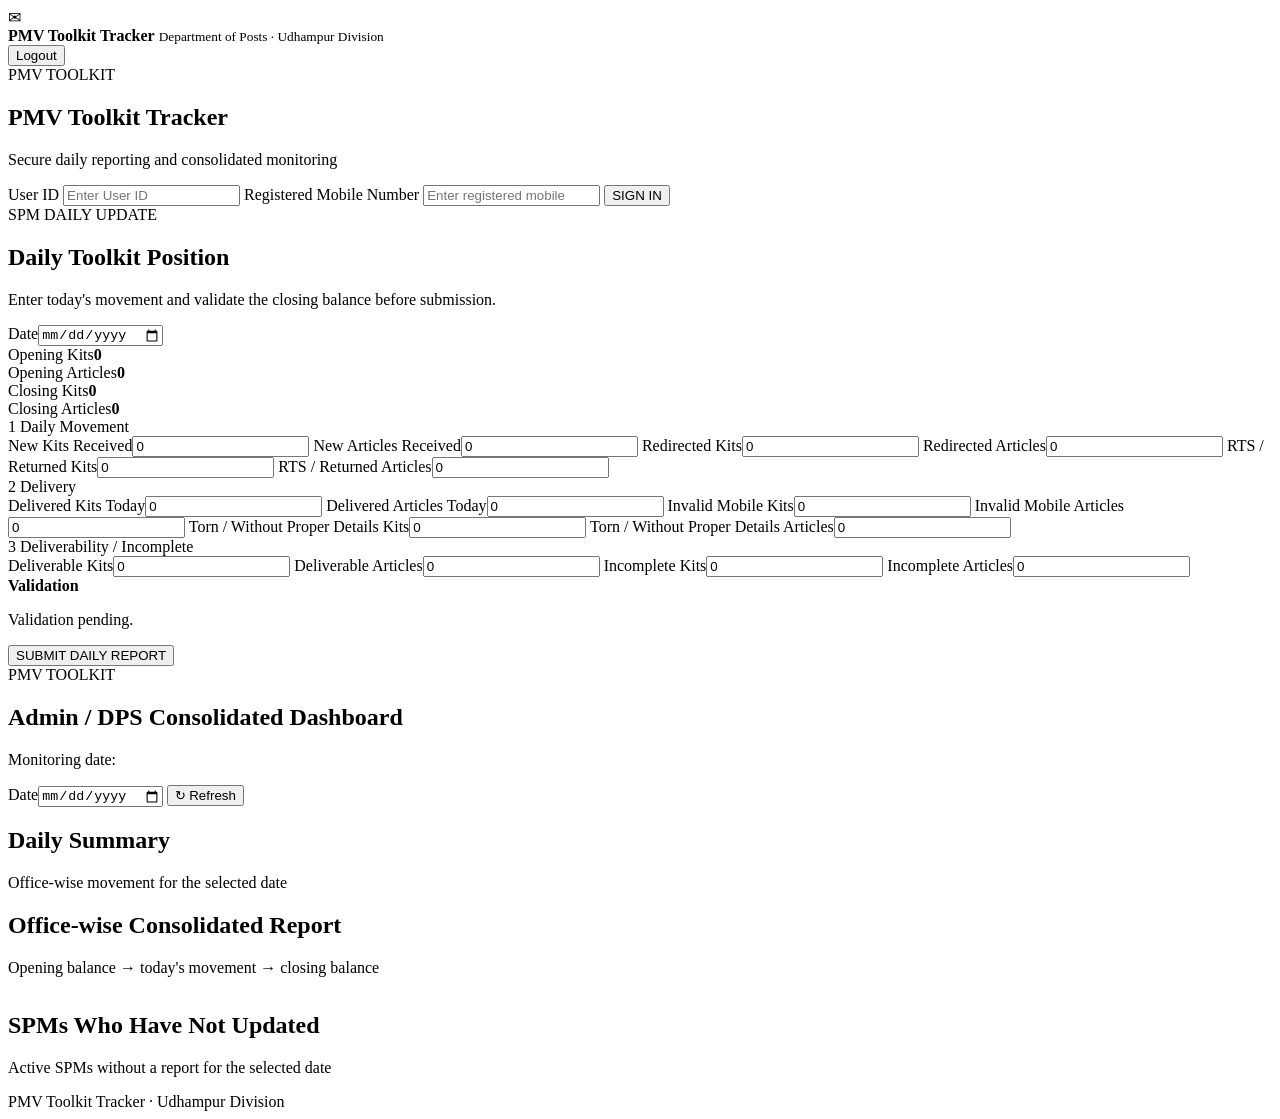
==== js/index.html @ 8f57a667 "Add files via upload" ====
<!doctype html>
<html lang="en">
<head>
  <meta charset="utf-8">
  <meta name="viewport" content="width=device-width,initial-scale=1,viewport-fit=cover">
  <meta name="theme-color" content="#0b466b">
  <title>PMV Toolkit Tracker</title>
  <link rel="stylesheet" href="styles.css">
</head>
<body>
<header class="topbar">
  <div class="brand">
    <div class="brand-mark">✉</div>
    <div>
      <strong>PMV Toolkit Tracker</strong>
      <small>Department of Posts · Udhampur Division</small>
    </div>
  </div>
  <div class="user-area">
    <span id="who"></span>
    <button id="logout" class="btn btn-light">Logout</button>
  </div>
</header>

<main class="container">

  <!-- LOGIN -->
  <section id="loginView" class="login-wrap">
    <div class="login-card">
      <div class="eyebrow">PMV TOOLKIT</div>
      <h1>PMV Toolkit Tracker</h1>
      <p class="muted">Secure daily reporting and consolidated monitoring</p>

      <label>User ID
        <input id="uid" autocomplete="username" inputmode="numeric" placeholder="Enter User ID">
      </label>

      <label>Registered Mobile Number
        <input id="mobile" type="tel" autocomplete="tel" inputmode="numeric" placeholder="Enter registered mobile">
      </label>

      <button id="login" class="btn btn-primary btn-wide">SIGN IN</button>
      <div id="msg" class="notice"></div>
    </div>
  </section>

  <!-- SPM -->
  <section id="spmView" class="hidden">
    <div class="page-head">
      <div>
        <div class="eyebrow">SPM DAILY UPDATE</div>
        <h1>Daily Toolkit Position</h1>
        <p class="muted">Enter today's movement and validate the closing balance before submission.</p>
      </div>
      <div class="date-box">
        <label>Date<input id="spm-date" type="date"></label>
      </div>
    </div>

    <div class="balance-strip">
      <div><span>Opening Kits</span><b id="openK">0</b></div>
      <div><span>Opening Articles</span><b id="openA">0</b></div>
      <div class="balance-close"><span>Closing Kits</span><b id="closeK">0</b></div>
      <div class="balance-close"><span>Closing Articles</span><b id="closeA">0</b></div>
    </div>

    <form id="spm-form">
      <div class="section-card">
        <div class="section-title"><span>1</span> Daily Movement</div>
        <div class="grid">
          <label>New Kits Received<input id="newKits" type="number" min="0" value="0"></label>
          <label>New Articles Received<input id="newArticles" type="number" min="0" value="0"></label>
          <label>Redirected Kits<input id="redirectedKits" type="number" min="0" value="0"></label>
          <label>Redirected Articles<input id="redirectedArticles" type="number" min="0" value="0"></label>
          <label>RTS / Returned Kits<input id="rtsKits" type="number" min="0" value="0"></label>
          <label>RTS / Returned Articles<input id="rtsArticles" type="number" min="0" value="0"></label>
        </div>
      </div>

      <div class="section-card">
        <div class="section-title"><span>2</span> Delivery</div>
        <div class="grid">
          <label>Delivered Kits Today<input id="deliveredKits" type="number" min="0" value="0"></label>
          <label>Delivered Articles Today<input id="deliveredArticles" type="number" min="0" value="0"></label>
          <label>Invalid Mobile Kits<input id="invalidKits" type="number" min="0" value="0"></label>
          <label>Invalid Mobile Articles<input id="invalidArticles" type="number" min="0" value="0"></label>
          <label>Torn / Without Proper Details Kits<input id="tornKits" type="number" min="0" value="0"></label>
          <label>Torn / Without Proper Details Articles<input id="tornArticles" type="number" min="0" value="0"></label>
        </div>
      </div>

      <div class="section-card">
        <div class="section-title"><span>3</span> Deliverability / Incomplete</div>
        <div class="grid">
          <label>Deliverable Kits<input id="deliverableKits" type="number" min="0" value="0"></label>
          <label>Deliverable Articles<input id="deliverableArticles" type="number" min="0" value="0"></label>
          <label>Incomplete Kits<input id="incompleteKits" type="number" min="0" value="0"></label>
          <label>Incomplete Articles<input id="incompleteArticles" type="number" min="0" value="0"></label>
        </div>
      </div>

      <div class="validation-card">
        <strong>Validation</strong>
        <p id="validation">Validation pending.</p>
      </div>

      <button class="btn btn-primary btn-submit">SUBMIT DAILY REPORT</button>
    </form>
  </section>

  <!-- ADMIN -->
  <section id="adminView" class="hidden">
    <div class="dashboard-head">
      <div>
        <div class="eyebrow">PMV TOOLKIT</div>
        <h1>Admin / DPS Consolidated Dashboard</h1>
        <p>Monitoring date: <b id="monitoring"></b></p>
      </div>
      <div class="dashboard-actions">
        <label>Date<input id="admin-date" type="date"></label>
        <button id="refresh" class="btn btn-primary">↻ Refresh</button>
      </div>
    </div>

    <div id="adminStatus" class="notice"></div>

    <div class="dashboard-section">
      <div class="section-heading">
        <div>
          <h2>Daily Summary</h2>
          <p>Office-wise movement for the selected date</p>
        </div>
      </div>
      <div id="stats" class="stats"></div>
    </div>

    <div class="dashboard-section">
      <div class="section-heading">
        <div>
          <h2>Office-wise Consolidated Report</h2>
          <p>Opening balance → today's movement → closing balance</p>
        </div>
      </div>
      <div class="table-wrap">
        <table id="office"></table>
      </div>
    </div>

    <div class="dashboard-section">
      <div class="section-heading">
        <div>
          <h2>SPMs Who Have Not Updated</h2>
          <p>Active SPMs without a report for the selected date</p>
        </div>
      </div>
      <div class="table-wrap">
        <table id="pending"></table>
      </div>
    </div>
  </section>

</main>

<footer>PMV Toolkit Tracker · Udhampur Division</footer>

<script src="config.js"></script>
<script src="api.js"></script>
<script src="spm-dashboard.js"></script>
<script src="admin-dashboard.js"></script>
<script src="app.js"></script>

<script>
  // Admin dashboard uses the same message helper as login.
  // This keeps the UI compatible with the existing JavaScript files.
  window.addEventListener("DOMContentLoaded", function () {
    const oldMsg = window.msg;
    if (typeof oldMsg === "function") {
      window.msg = function (text, cls) {
        const loginMsg = document.getElementById("msg");
        const adminMsg = document.getElementById("adminStatus");
        const target = document.getElementById("adminView") &&
                       !document.getElementById("adminView").classList.contains("hidden")
                       ? adminMsg : loginMsg;
        if (target) {
          target.textContent = text || "";
          target.className = "notice " + (cls || "");
        } else {
          oldMsg(text, cls);
        }
      };
    }
  });
</script>
</body>
</html>
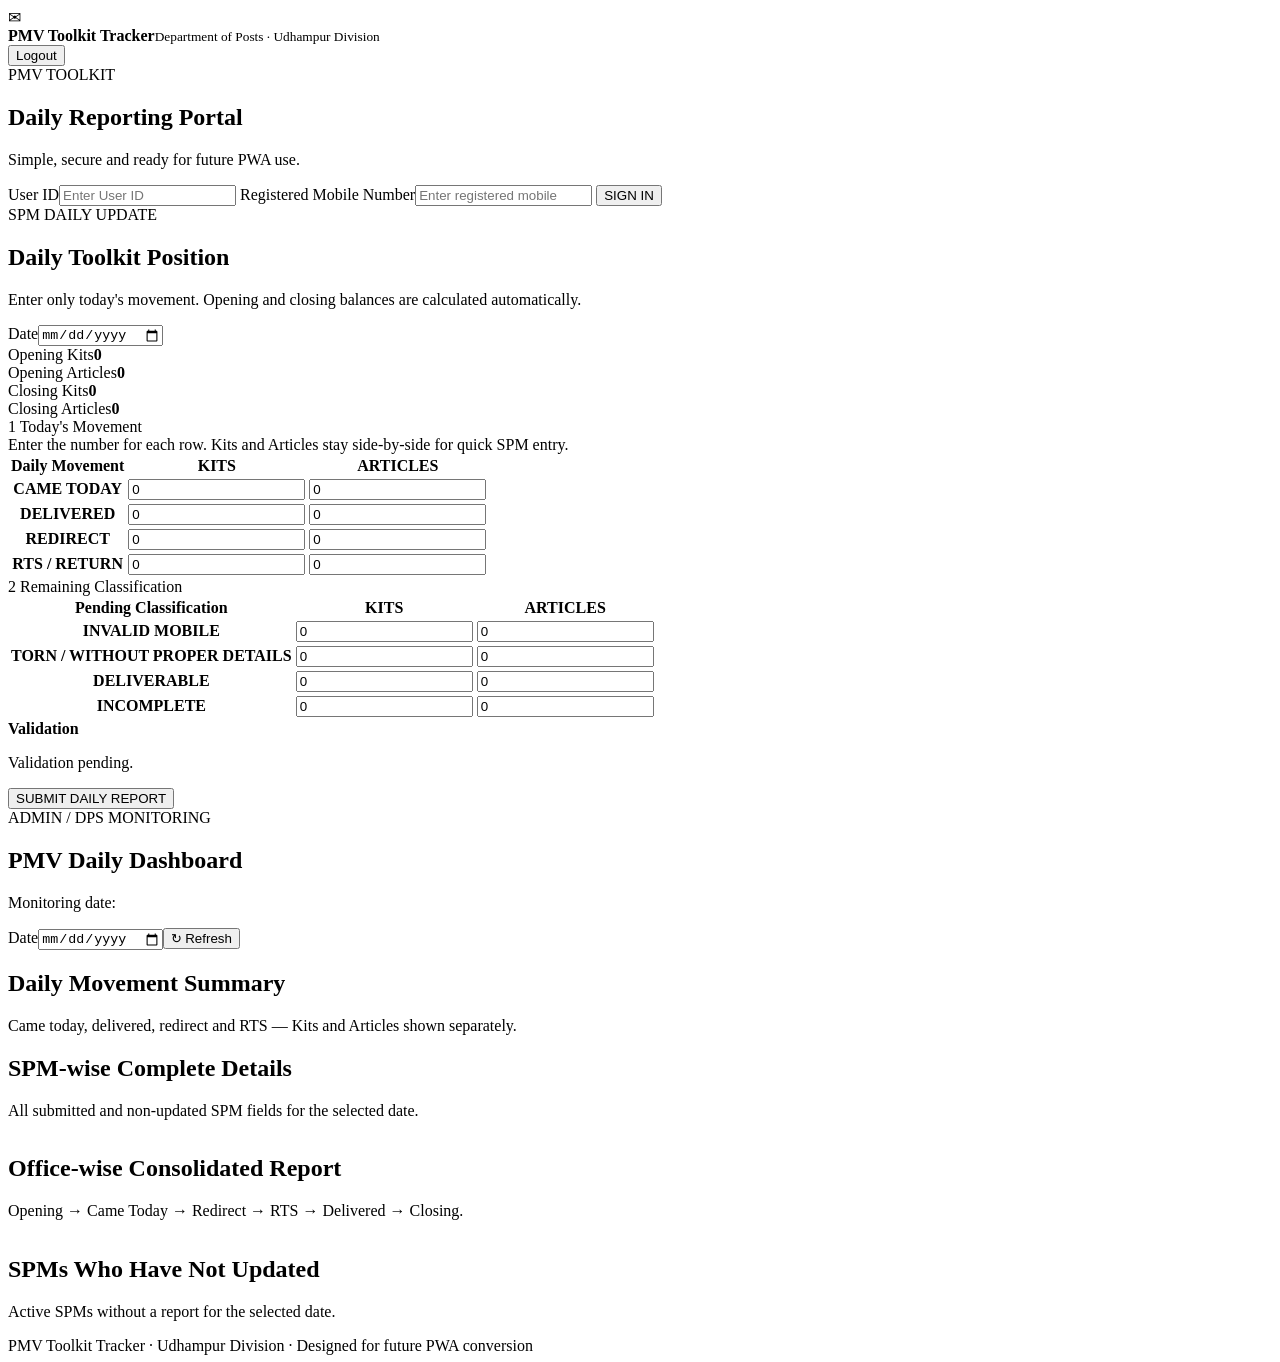
==== commit 78526786: "Add files via upload" ====
--- a/js/index.html
+++ b/js/index.html
@@ -1,195 +1,90 @@
 <!doctype html>
 <html lang="en">
 <head>
-  <meta charset="utf-8">
-  <meta name="viewport" content="width=device-width,initial-scale=1,viewport-fit=cover">
-  <meta name="theme-color" content="#0b466b">
-  <title>PMV Toolkit Tracker</title>
-  <link rel="stylesheet" href="styles.css">
+    <link rel="manifest" href="./manifest.json">
+    <meta name="theme-color" content="#0b5ed7">
+    <meta name="mobile-web-app-capable" content="yes">
+    <meta name="apple-mobile-web-app-capable" content="yes">
+<meta charset="utf-8"><meta name="viewport" content="width=device-width,initial-scale=1,viewport-fit=cover">
+<meta name="theme-color" content="#0b466b"><meta name="description" content="PMV Toolkit daily reporting and monitoring">
+<title>PMV Toolkit Tracker</title><link rel="stylesheet" href="styles.css">
 </head>
 <body>
 <header class="topbar">
-  <div class="brand">
-    <div class="brand-mark">✉</div>
-    <div>
-      <strong>PMV Toolkit Tracker</strong>
-      <small>Department of Posts · Udhampur Division</small>
-    </div>
-  </div>
-  <div class="user-area">
-    <span id="who"></span>
-    <button id="logout" class="btn btn-light">Logout</button>
-  </div>
+  <div class="brand"><div class="brand-mark">✉</div><div><strong>PMV Toolkit Tracker</strong><small>Department of Posts · Udhampur Division</small></div></div>
+  <div class="user-area"><span id="who"></span><button id="logout" class="btn btn-light">Logout</button></div>
 </header>
-
 <main class="container">
 
-  <!-- LOGIN -->
-  <section id="loginView" class="login-wrap">
-    <div class="login-card">
-      <div class="eyebrow">PMV TOOLKIT</div>
-      <h1>PMV Toolkit Tracker</h1>
-      <p class="muted">Secure daily reporting and consolidated monitoring</p>
+<section id="loginView" class="login-wrap">
+  <div class="login-card">
+    <div class="eyebrow">PMV TOOLKIT</div><h1>Daily Reporting Portal</h1>
+    <p class="muted">Simple, secure and ready for future PWA use.</p>
+    <label>User ID<input id="uid" autocomplete="username" inputmode="numeric" placeholder="Enter User ID"></label>
+    <label>Registered Mobile Number<input id="mobile" type="tel" autocomplete="tel" inputmode="numeric" placeholder="Enter registered mobile"></label>
+    <button id="login" class="btn btn-primary btn-wide">SIGN IN</button><div id="loginMsg" class="notice"></div>
+  </div>
+</section>
 
-      <label>User ID
-        <input id="uid" autocomplete="username" inputmode="numeric" placeholder="Enter User ID">
-      </label>
+<section id="spmView" class="hidden">
+  <div class="page-head">
+    <div><div class="eyebrow">SPM DAILY UPDATE</div><h1>Daily Toolkit Position</h1><p class="muted">Enter only today's movement. Opening and closing balances are calculated automatically.</p></div>
+    <div class="date-box"><label>Date<input id="spm-date" type="date"></label></div>
+  </div>
 
-      <label>Registered Mobile Number
-        <input id="mobile" type="tel" autocomplete="tel" inputmode="numeric" placeholder="Enter registered mobile">
-      </label>
+  <div class="balance-strip">
+    <div><span>Opening Kits</span><b id="openK">0</b></div><div><span>Opening Articles</span><b id="openA">0</b></div>
+    <div class="balance-close"><span>Closing Kits</span><b id="closeK">0</b></div><div class="balance-close"><span>Closing Articles</span><b id="closeA">0</b></div>
+  </div>
 
-      <button id="login" class="btn btn-primary btn-wide">SIGN IN</button>
-      <div id="msg" class="notice"></div>
-    </div>
-  </section>
-
-  <!-- SPM -->
-  <section id="spmView" class="hidden">
-    <div class="page-head">
-      <div>
-        <div class="eyebrow">SPM DAILY UPDATE</div>
-        <h1>Daily Toolkit Position</h1>
-        <p class="muted">Enter today's movement and validate the closing balance before submission.</p>
-      </div>
-      <div class="date-box">
-        <label>Date<input id="spm-date" type="date"></label>
-      </div>
+  <form id="spm-form">
+    <div class="section-card movement-card">
+      <div class="section-title"><span>1</span> Today's Movement</div>
+      <div class="table-note">Enter the number for each row. Kits and Articles stay side-by-side for quick SPM entry.</div>
+      <div class="data-table-wrap"><table class="entry-table"><thead><tr><th>Daily Movement</th><th>KITS</th><th>ARTICLES</th></tr></thead><tbody>
+        <tr><th>CAME TODAY</th><td><input id="newKits" type="number" min="0" value="0"></td><td><input id="newArticles" type="number" min="0" value="0"></td></tr>
+        <tr><th>DELIVERED</th><td><input id="deliveredKits" type="number" min="0" value="0"></td><td><input id="deliveredArticles" type="number" min="0" value="0"></td></tr>
+        <tr><th>REDIRECT</th><td><input id="redirectedKits" type="number" min="0" value="0"></td><td><input id="redirectedArticles" type="number" min="0" value="0"></td></tr>
+        <tr><th>RTS / RETURN</th><td><input id="rtsKits" type="number" min="0" value="0"></td><td><input id="rtsArticles" type="number" min="0" value="0"></td></tr>
+      </tbody></table></div>
     </div>
 
-    <div class="balance-strip">
-      <div><span>Opening Kits</span><b id="openK">0</b></div>
-      <div><span>Opening Articles</span><b id="openA">0</b></div>
-      <div class="balance-close"><span>Closing Kits</span><b id="closeK">0</b></div>
-      <div class="balance-close"><span>Closing Articles</span><b id="closeA">0</b></div>
+    <div class="section-card">
+      <div class="section-title"><span>2</span> Remaining Classification</div>
+      <div class="data-table-wrap"><table class="entry-table compact"><thead><tr><th>Pending Classification</th><th>KITS</th><th>ARTICLES</th></tr></thead><tbody>
+        <tr><th>INVALID MOBILE</th><td><input id="invalidKits" type="number" min="0" value="0"></td><td><input id="invalidArticles" type="number" min="0" value="0"></td></tr>
+        <tr><th>TORN / WITHOUT PROPER DETAILS</th><td><input id="tornKits" type="number" min="0" value="0"></td><td><input id="tornArticles" type="number" min="0" value="0"></td></tr>
+        <tr><th>DELIVERABLE</th><td><input id="deliverableKits" type="number" min="0" value="0"></td><td><input id="deliverableArticles" type="number" min="0" value="0"></td></tr>
+        <tr><th>INCOMPLETE</th><td><input id="incompleteKits" type="number" min="0" value="0"></td><td><input id="incompleteArticles" type="number" min="0" value="0"></td></tr>
+      </tbody></table></div>
     </div>
 
-    <form id="spm-form">
-      <div class="section-card">
-        <div class="section-title"><span>1</span> Daily Movement</div>
-        <div class="grid">
-          <label>New Kits Received<input id="newKits" type="number" min="0" value="0"></label>
-          <label>New Articles Received<input id="newArticles" type="number" min="0" value="0"></label>
-          <label>Redirected Kits<input id="redirectedKits" type="number" min="0" value="0"></label>
-          <label>Redirected Articles<input id="redirectedArticles" type="number" min="0" value="0"></label>
-          <label>RTS / Returned Kits<input id="rtsKits" type="number" min="0" value="0"></label>
-          <label>RTS / Returned Articles<input id="rtsArticles" type="number" min="0" value="0"></label>
-        </div>
-      </div>
+    <div class="validation-card"><strong>Validation</strong><p id="validation">Validation pending.</p></div>
+    <button class="btn btn-primary btn-submit" type="submit">SUBMIT DAILY REPORT</button>
+  </form>
+</section>
 
-      <div class="section-card">
-        <div class="section-title"><span>2</span> Delivery</div>
-        <div class="grid">
-          <label>Delivered Kits Today<input id="deliveredKits" type="number" min="0" value="0"></label>
-          <label>Delivered Articles Today<input id="deliveredArticles" type="number" min="0" value="0"></label>
-          <label>Invalid Mobile Kits<input id="invalidKits" type="number" min="0" value="0"></label>
-          <label>Invalid Mobile Articles<input id="invalidArticles" type="number" min="0" value="0"></label>
-          <label>Torn / Without Proper Details Kits<input id="tornKits" type="number" min="0" value="0"></label>
-          <label>Torn / Without Proper Details Articles<input id="tornArticles" type="number" min="0" value="0"></label>
-        </div>
-      </div>
-
-      <div class="section-card">
-        <div class="section-title"><span>3</span> Deliverability / Incomplete</div>
-        <div class="grid">
-          <label>Deliverable Kits<input id="deliverableKits" type="number" min="0" value="0"></label>
-          <label>Deliverable Articles<input id="deliverableArticles" type="number" min="0" value="0"></label>
-          <label>Incomplete Kits<input id="incompleteKits" type="number" min="0" value="0"></label>
-          <label>Incomplete Articles<input id="incompleteArticles" type="number" min="0" value="0"></label>
-        </div>
-      </div>
-
-      <div class="validation-card">
-        <strong>Validation</strong>
-        <p id="validation">Validation pending.</p>
-      </div>
-
-      <button class="btn btn-primary btn-submit">SUBMIT DAILY REPORT</button>
-    </form>
-  </section>
-
-  <!-- ADMIN -->
-  <section id="adminView" class="hidden">
-    <div class="dashboard-head">
-      <div>
-        <div class="eyebrow">PMV TOOLKIT</div>
-        <h1>Admin / DPS Consolidated Dashboard</h1>
-        <p>Monitoring date: <b id="monitoring"></b></p>
-      </div>
-      <div class="dashboard-actions">
-        <label>Date<input id="admin-date" type="date"></label>
-        <button id="refresh" class="btn btn-primary">↻ Refresh</button>
-      </div>
-    </div>
-
-    <div id="adminStatus" class="notice"></div>
-
-    <div class="dashboard-section">
-      <div class="section-heading">
-        <div>
-          <h2>Daily Summary</h2>
-          <p>Office-wise movement for the selected date</p>
-        </div>
-      </div>
-      <div id="stats" class="stats"></div>
-    </div>
-
-    <div class="dashboard-section">
-      <div class="section-heading">
-        <div>
-          <h2>Office-wise Consolidated Report</h2>
-          <p>Opening balance → today's movement → closing balance</p>
-        </div>
-      </div>
-      <div class="table-wrap">
-        <table id="office"></table>
-      </div>
-    </div>
-
-    <div class="dashboard-section">
-      <div class="section-heading">
-        <div>
-          <h2>SPMs Who Have Not Updated</h2>
-          <p>Active SPMs without a report for the selected date</p>
-        </div>
-      </div>
-      <div class="table-wrap">
-        <table id="pending"></table>
-      </div>
-    </div>
-  </section>
-
+<section id="adminView" class="hidden">
+  <div class="dashboard-head"><div><div class="eyebrow">ADMIN / DPS MONITORING</div><h1>PMV Daily Dashboard</h1><p class="muted">Monitoring date: <b id="monitoring"></b></p></div><div class="dashboard-actions"><label>Date<input id="admin-date" type="date"></label><button id="refresh" class="btn btn-primary">↻ Refresh</button></div></div>
+  <div id="adminStatus" class="notice"></div>
+  <div class="dashboard-section"><div class="section-heading"><h2>Daily Movement Summary</h2><p>Came today, delivered, redirect and RTS — Kits and Articles shown separately.</p></div><div id="stats" class="stats"></div></div>
+  <div class="dashboard-section"><div class="section-heading"><h2>SPM-wise Complete Details</h2><p>All submitted and non-updated SPM fields for the selected date.</p></div><div class="table-wrap"><table id="spmWise"></table></div></div>
+  <div class="dashboard-section"><div class="section-heading"><h2>Office-wise Consolidated Report</h2><p>Opening → Came Today → Redirect → RTS → Delivered → Closing.</p></div><div class="table-wrap"><table id="office"></table></div></div>
+  <div class="dashboard-section"><div class="section-heading"><h2>SPMs Who Have Not Updated</h2><p>Active SPMs without a report for the selected date.</p></div><div class="table-wrap"><table id="pending"></table></div></div>
+</section>
 </main>
-
-<footer>PMV Toolkit Tracker · Udhampur Division</footer>
-
-<script src="config.js"></script>
-<script src="api.js"></script>
-<script src="spm-dashboard.js"></script>
-<script src="admin-dashboard.js"></script>
-<script src="app.js"></script>
+<footer>PMV Toolkit Tracker · Udhampur Division · Designed for future PWA conversion</footer>
+<div id="toast" class="toast"></div>
+<script src="js/config.js"></script><script src="js/api.js"></script><script src="js/auth.js"></script><script src="js/calculations.js"></script><script src="js/validation.js"></script><script src="js/spm-dashboard.js"></script><script src="js/admin-dashboard.js"></script><script src="js/app.js"></script>
 
 <script>
-  // Admin dashboard uses the same message helper as login.
-  // This keeps the UI compatible with the existing JavaScript files.
-  window.addEventListener("DOMContentLoaded", function () {
-    const oldMsg = window.msg;
-    if (typeof oldMsg === "function") {
-      window.msg = function (text, cls) {
-        const loginMsg = document.getElementById("msg");
-        const adminMsg = document.getElementById("adminStatus");
-        const target = document.getElementById("adminView") &&
-                       !document.getElementById("adminView").classList.contains("hidden")
-                       ? adminMsg : loginMsg;
-        if (target) {
-          target.textContent = text || "";
-          target.className = "notice " + (cls || "");
-        } else {
-          oldMsg(text, cls);
-        }
-      };
-    }
-  });
+if ("serviceWorker" in navigator) {
+    window.addEventListener("load", () => {
+        navigator.serviceWorker.register("./service-worker.js?v=3")
+            .then(() => console.log("PMV Toolkit service worker registered"))
+            .catch((error) => console.error("Service worker registration failed:", error));
+    });
+}
 </script>
-</body>
-</html>
+
+</body></html>
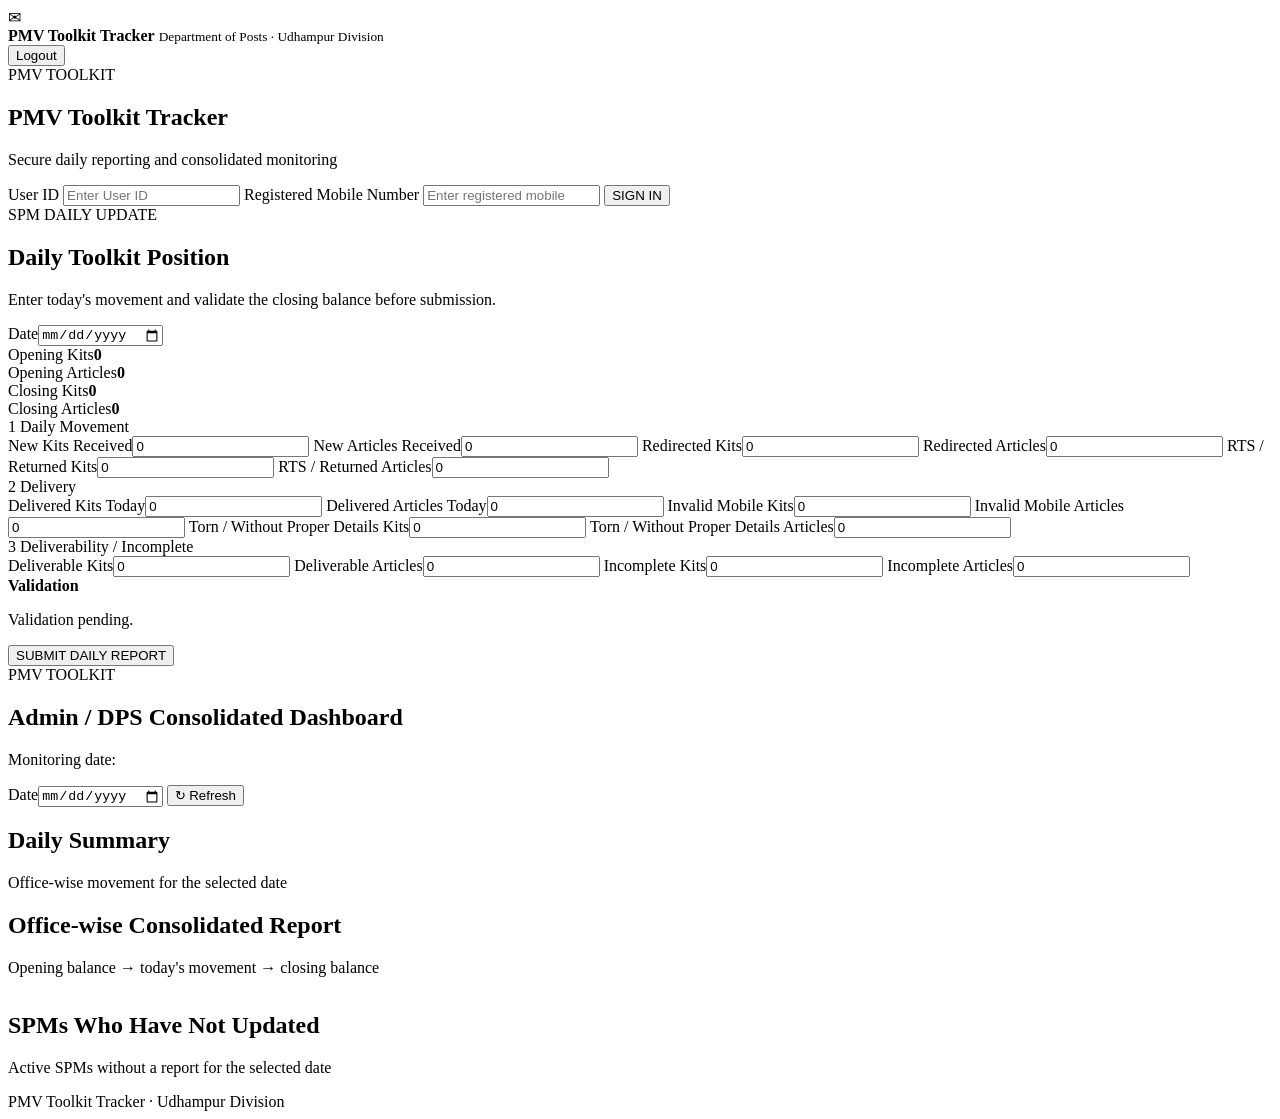
==== commit 49eb6ce5: "Add files via upload" ====
--- a/js/index.html
+++ b/js/index.html
@@ -1,90 +1,195 @@
 <!doctype html>
 <html lang="en">
 <head>
-    <link rel="manifest" href="./manifest.json">
-    <meta name="theme-color" content="#0b5ed7">
-    <meta name="mobile-web-app-capable" content="yes">
-    <meta name="apple-mobile-web-app-capable" content="yes">
-<meta charset="utf-8"><meta name="viewport" content="width=device-width,initial-scale=1,viewport-fit=cover">
-<meta name="theme-color" content="#0b466b"><meta name="description" content="PMV Toolkit daily reporting and monitoring">
-<title>PMV Toolkit Tracker</title><link rel="stylesheet" href="styles.css">
+  <meta charset="utf-8">
+  <meta name="viewport" content="width=device-width,initial-scale=1,viewport-fit=cover">
+  <meta name="theme-color" content="#0b466b">
+  <title>PMV Toolkit Tracker</title>
+  <link rel="stylesheet" href="styles.css">
 </head>
 <body>
 <header class="topbar">
-  <div class="brand"><div class="brand-mark">✉</div><div><strong>PMV Toolkit Tracker</strong><small>Department of Posts · Udhampur Division</small></div></div>
-  <div class="user-area"><span id="who"></span><button id="logout" class="btn btn-light">Logout</button></div>
+  <div class="brand">
+    <div class="brand-mark">✉</div>
+    <div>
+      <strong>PMV Toolkit Tracker</strong>
+      <small>Department of Posts · Udhampur Division</small>
+    </div>
+  </div>
+  <div class="user-area">
+    <span id="who"></span>
+    <button id="logout" class="btn btn-light">Logout</button>
+  </div>
 </header>
+
 <main class="container">
 
-<section id="loginView" class="login-wrap">
-  <div class="login-card">
-    <div class="eyebrow">PMV TOOLKIT</div><h1>Daily Reporting Portal</h1>
-    <p class="muted">Simple, secure and ready for future PWA use.</p>
-    <label>User ID<input id="uid" autocomplete="username" inputmode="numeric" placeholder="Enter User ID"></label>
-    <label>Registered Mobile Number<input id="mobile" type="tel" autocomplete="tel" inputmode="numeric" placeholder="Enter registered mobile"></label>
-    <button id="login" class="btn btn-primary btn-wide">SIGN IN</button><div id="loginMsg" class="notice"></div>
-  </div>
-</section>
+  <!-- LOGIN -->
+  <section id="loginView" class="login-wrap">
+    <div class="login-card">
+      <div class="eyebrow">PMV TOOLKIT</div>
+      <h1>PMV Toolkit Tracker</h1>
+      <p class="muted">Secure daily reporting and consolidated monitoring</p>
 
-<section id="spmView" class="hidden">
-  <div class="page-head">
-    <div><div class="eyebrow">SPM DAILY UPDATE</div><h1>Daily Toolkit Position</h1><p class="muted">Enter only today's movement. Opening and closing balances are calculated automatically.</p></div>
-    <div class="date-box"><label>Date<input id="spm-date" type="date"></label></div>
-  </div>
+      <label>User ID
+        <input id="uid" autocomplete="username" inputmode="numeric" placeholder="Enter User ID">
+      </label>
 
-  <div class="balance-strip">
-    <div><span>Opening Kits</span><b id="openK">0</b></div><div><span>Opening Articles</span><b id="openA">0</b></div>
-    <div class="balance-close"><span>Closing Kits</span><b id="closeK">0</b></div><div class="balance-close"><span>Closing Articles</span><b id="closeA">0</b></div>
-  </div>
+      <label>Registered Mobile Number
+        <input id="mobile" type="tel" autocomplete="tel" inputmode="numeric" placeholder="Enter registered mobile">
+      </label>
 
-  <form id="spm-form">
-    <div class="section-card movement-card">
-      <div class="section-title"><span>1</span> Today's Movement</div>
-      <div class="table-note">Enter the number for each row. Kits and Articles stay side-by-side for quick SPM entry.</div>
-      <div class="data-table-wrap"><table class="entry-table"><thead><tr><th>Daily Movement</th><th>KITS</th><th>ARTICLES</th></tr></thead><tbody>
-        <tr><th>CAME TODAY</th><td><input id="newKits" type="number" min="0" value="0"></td><td><input id="newArticles" type="number" min="0" value="0"></td></tr>
-        <tr><th>DELIVERED</th><td><input id="deliveredKits" type="number" min="0" value="0"></td><td><input id="deliveredArticles" type="number" min="0" value="0"></td></tr>
-        <tr><th>REDIRECT</th><td><input id="redirectedKits" type="number" min="0" value="0"></td><td><input id="redirectedArticles" type="number" min="0" value="0"></td></tr>
-        <tr><th>RTS / RETURN</th><td><input id="rtsKits" type="number" min="0" value="0"></td><td><input id="rtsArticles" type="number" min="0" value="0"></td></tr>
-      </tbody></table></div>
+      <button id="login" class="btn btn-primary btn-wide">SIGN IN</button>
+      <div id="msg" class="notice"></div>
+    </div>
+  </section>
+
+  <!-- SPM -->
+  <section id="spmView" class="hidden">
+    <div class="page-head">
+      <div>
+        <div class="eyebrow">SPM DAILY UPDATE</div>
+        <h1>Daily Toolkit Position</h1>
+        <p class="muted">Enter today's movement and validate the closing balance before submission.</p>
+      </div>
+      <div class="date-box">
+        <label>Date<input id="spm-date" type="date"></label>
+      </div>
     </div>
 
-    <div class="section-card">
-      <div class="section-title"><span>2</span> Remaining Classification</div>
-      <div class="data-table-wrap"><table class="entry-table compact"><thead><tr><th>Pending Classification</th><th>KITS</th><th>ARTICLES</th></tr></thead><tbody>
-        <tr><th>INVALID MOBILE</th><td><input id="invalidKits" type="number" min="0" value="0"></td><td><input id="invalidArticles" type="number" min="0" value="0"></td></tr>
-        <tr><th>TORN / WITHOUT PROPER DETAILS</th><td><input id="tornKits" type="number" min="0" value="0"></td><td><input id="tornArticles" type="number" min="0" value="0"></td></tr>
-        <tr><th>DELIVERABLE</th><td><input id="deliverableKits" type="number" min="0" value="0"></td><td><input id="deliverableArticles" type="number" min="0" value="0"></td></tr>
-        <tr><th>INCOMPLETE</th><td><input id="incompleteKits" type="number" min="0" value="0"></td><td><input id="incompleteArticles" type="number" min="0" value="0"></td></tr>
-      </tbody></table></div>
+    <div class="balance-strip">
+      <div><span>Opening Kits</span><b id="openK">0</b></div>
+      <div><span>Opening Articles</span><b id="openA">0</b></div>
+      <div class="balance-close"><span>Closing Kits</span><b id="closeK">0</b></div>
+      <div class="balance-close"><span>Closing Articles</span><b id="closeA">0</b></div>
     </div>
 
-    <div class="validation-card"><strong>Validation</strong><p id="validation">Validation pending.</p></div>
-    <button class="btn btn-primary btn-submit" type="submit">SUBMIT DAILY REPORT</button>
-  </form>
-</section>
+    <form id="spm-form">
+      <div class="section-card">
+        <div class="section-title"><span>1</span> Daily Movement</div>
+        <div class="grid">
+          <label>New Kits Received<input id="newKits" type="number" min="0" value="0"></label>
+          <label>New Articles Received<input id="newArticles" type="number" min="0" value="0"></label>
+          <label>Redirected Kits<input id="redirectedKits" type="number" min="0" value="0"></label>
+          <label>Redirected Articles<input id="redirectedArticles" type="number" min="0" value="0"></label>
+          <label>RTS / Returned Kits<input id="rtsKits" type="number" min="0" value="0"></label>
+          <label>RTS / Returned Articles<input id="rtsArticles" type="number" min="0" value="0"></label>
+        </div>
+      </div>
 
-<section id="adminView" class="hidden">
-  <div class="dashboard-head"><div><div class="eyebrow">ADMIN / DPS MONITORING</div><h1>PMV Daily Dashboard</h1><p class="muted">Monitoring date: <b id="monitoring"></b></p></div><div class="dashboard-actions"><label>Date<input id="admin-date" type="date"></label><button id="refresh" class="btn btn-primary">↻ Refresh</button></div></div>
-  <div id="adminStatus" class="notice"></div>
-  <div class="dashboard-section"><div class="section-heading"><h2>Daily Movement Summary</h2><p>Came today, delivered, redirect and RTS — Kits and Articles shown separately.</p></div><div id="stats" class="stats"></div></div>
-  <div class="dashboard-section"><div class="section-heading"><h2>SPM-wise Complete Details</h2><p>All submitted and non-updated SPM fields for the selected date.</p></div><div class="table-wrap"><table id="spmWise"></table></div></div>
-  <div class="dashboard-section"><div class="section-heading"><h2>Office-wise Consolidated Report</h2><p>Opening → Came Today → Redirect → RTS → Delivered → Closing.</p></div><div class="table-wrap"><table id="office"></table></div></div>
-  <div class="dashboard-section"><div class="section-heading"><h2>SPMs Who Have Not Updated</h2><p>Active SPMs without a report for the selected date.</p></div><div class="table-wrap"><table id="pending"></table></div></div>
-</section>
+      <div class="section-card">
+        <div class="section-title"><span>2</span> Delivery</div>
+        <div class="grid">
+          <label>Delivered Kits Today<input id="deliveredKits" type="number" min="0" value="0"></label>
+          <label>Delivered Articles Today<input id="deliveredArticles" type="number" min="0" value="0"></label>
+          <label>Invalid Mobile Kits<input id="invalidKits" type="number" min="0" value="0"></label>
+          <label>Invalid Mobile Articles<input id="invalidArticles" type="number" min="0" value="0"></label>
+          <label>Torn / Without Proper Details Kits<input id="tornKits" type="number" min="0" value="0"></label>
+          <label>Torn / Without Proper Details Articles<input id="tornArticles" type="number" min="0" value="0"></label>
+        </div>
+      </div>
+
+      <div class="section-card">
+        <div class="section-title"><span>3</span> Deliverability / Incomplete</div>
+        <div class="grid">
+          <label>Deliverable Kits<input id="deliverableKits" type="number" min="0" value="0"></label>
+          <label>Deliverable Articles<input id="deliverableArticles" type="number" min="0" value="0"></label>
+          <label>Incomplete Kits<input id="incompleteKits" type="number" min="0" value="0"></label>
+          <label>Incomplete Articles<input id="incompleteArticles" type="number" min="0" value="0"></label>
+        </div>
+      </div>
+
+      <div class="validation-card">
+        <strong>Validation</strong>
+        <p id="validation">Validation pending.</p>
+      </div>
+
+      <button class="btn btn-primary btn-submit">SUBMIT DAILY REPORT</button>
+    </form>
+  </section>
+
+  <!-- ADMIN -->
+  <section id="adminView" class="hidden">
+    <div class="dashboard-head">
+      <div>
+        <div class="eyebrow">PMV TOOLKIT</div>
+        <h1>Admin / DPS Consolidated Dashboard</h1>
+        <p>Monitoring date: <b id="monitoring"></b></p>
+      </div>
+      <div class="dashboard-actions">
+        <label>Date<input id="admin-date" type="date"></label>
+        <button id="refresh" class="btn btn-primary">↻ Refresh</button>
+      </div>
+    </div>
+
+    <div id="adminStatus" class="notice"></div>
+
+    <div class="dashboard-section">
+      <div class="section-heading">
+        <div>
+          <h2>Daily Summary</h2>
+          <p>Office-wise movement for the selected date</p>
+        </div>
+      </div>
+      <div id="stats" class="stats"></div>
+    </div>
+
+    <div class="dashboard-section">
+      <div class="section-heading">
+        <div>
+          <h2>Office-wise Consolidated Report</h2>
+          <p>Opening balance → today's movement → closing balance</p>
+        </div>
+      </div>
+      <div class="table-wrap">
+        <table id="office"></table>
+      </div>
+    </div>
+
+    <div class="dashboard-section">
+      <div class="section-heading">
+        <div>
+          <h2>SPMs Who Have Not Updated</h2>
+          <p>Active SPMs without a report for the selected date</p>
+        </div>
+      </div>
+      <div class="table-wrap">
+        <table id="pending"></table>
+      </div>
+    </div>
+  </section>
+
 </main>
-<footer>PMV Toolkit Tracker · Udhampur Division · Designed for future PWA conversion</footer>
-<div id="toast" class="toast"></div>
-<script src="js/config.js"></script><script src="js/api.js"></script><script src="js/auth.js"></script><script src="js/calculations.js"></script><script src="js/validation.js"></script><script src="js/spm-dashboard.js"></script><script src="js/admin-dashboard.js"></script><script src="js/app.js"></script>
+
+<footer>PMV Toolkit Tracker · Udhampur Division</footer>
+
+<script src="config.js"></script>
+<script src="api.js"></script>
+<script src="spm-dashboard.js"></script>
+<script src="admin-dashboard.js"></script>
+<script src="app.js"></script>
 
 <script>
-if ("serviceWorker" in navigator) {
-    window.addEventListener("load", () => {
-        navigator.serviceWorker.register("./service-worker.js?v=3")
-            .then(() => console.log("PMV Toolkit service worker registered"))
-            .catch((error) => console.error("Service worker registration failed:", error));
-    });
-}
+  // Admin dashboard uses the same message helper as login.
+  // This keeps the UI compatible with the existing JavaScript files.
+  window.addEventListener("DOMContentLoaded", function () {
+    const oldMsg = window.msg;
+    if (typeof oldMsg === "function") {
+      window.msg = function (text, cls) {
+        const loginMsg = document.getElementById("msg");
+        const adminMsg = document.getElementById("adminStatus");
+        const target = document.getElementById("adminView") &&
+                       !document.getElementById("adminView").classList.contains("hidden")
+                       ? adminMsg : loginMsg;
+        if (target) {
+          target.textContent = text || "";
+          target.className = "notice " + (cls || "");
+        } else {
+          oldMsg(text, cls);
+        }
+      };
+    }
+  });
 </script>
-
-</body></html>
+</body>
+</html>
